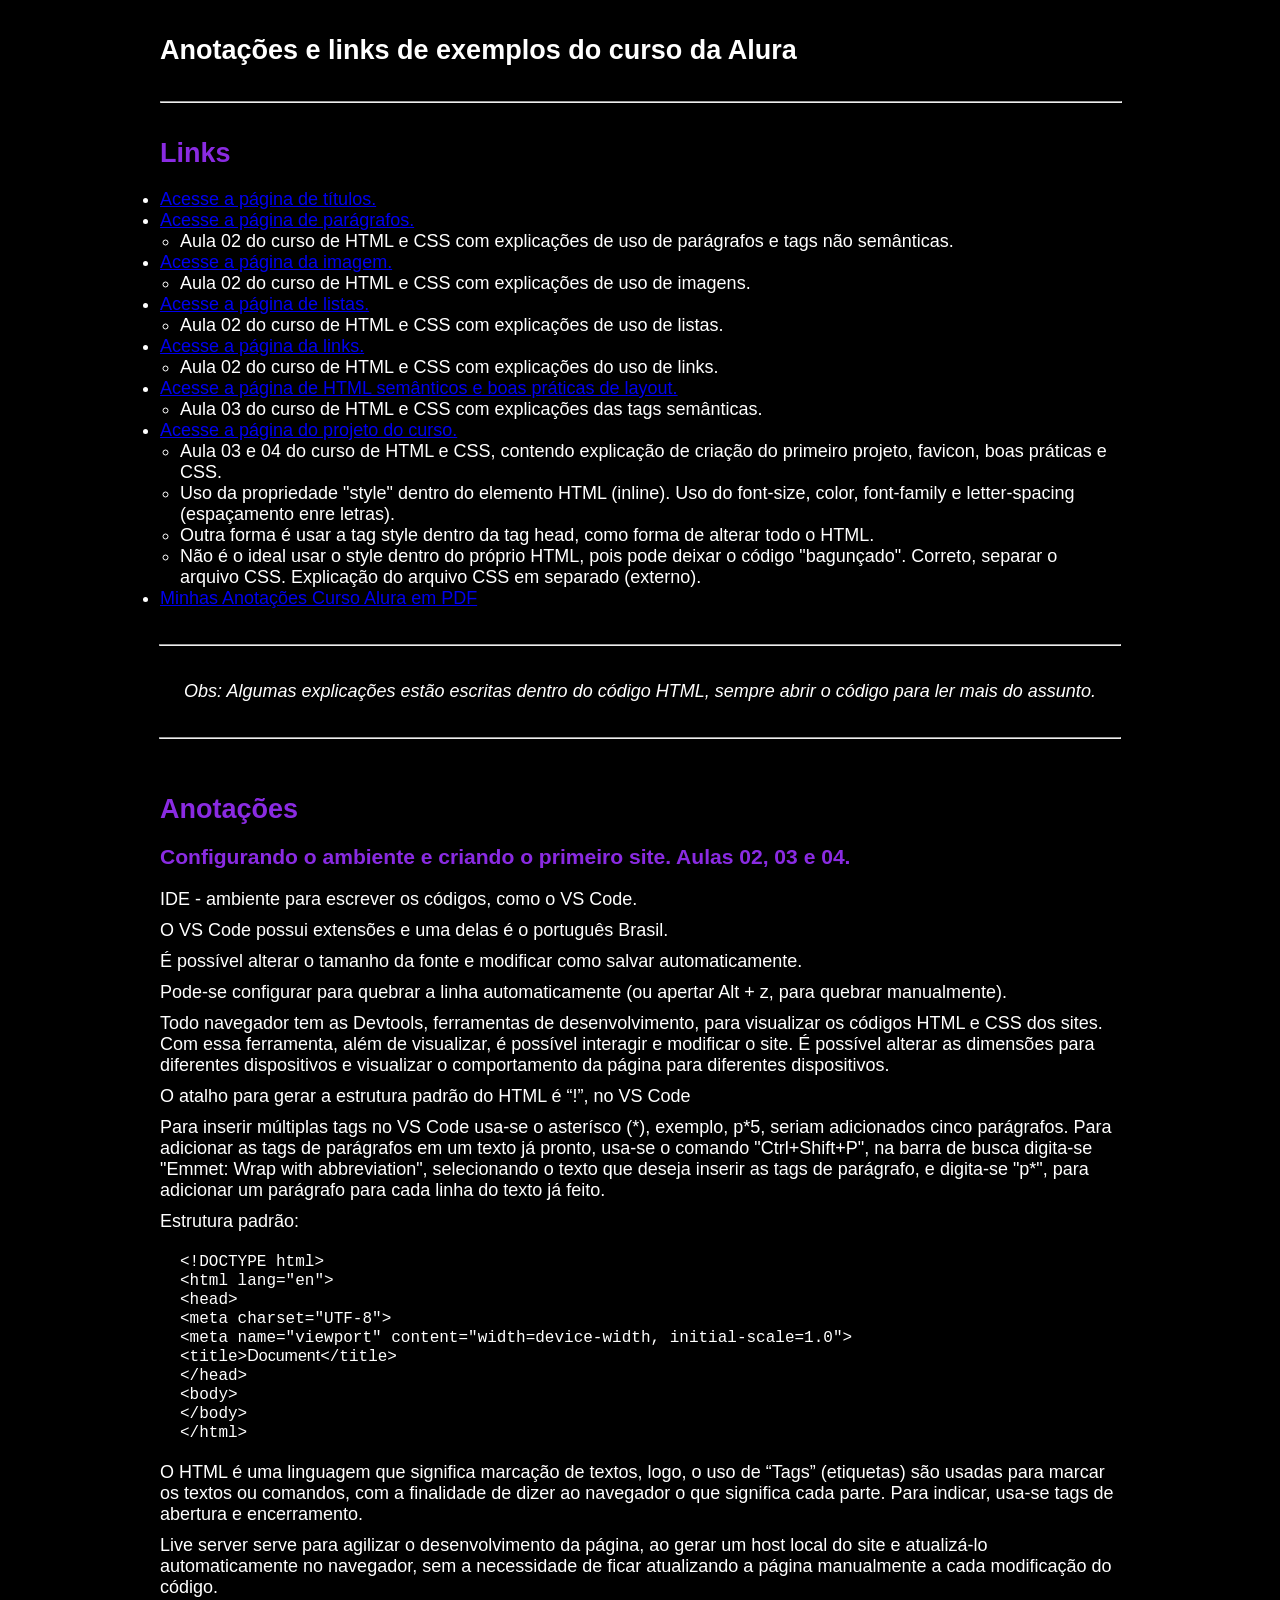
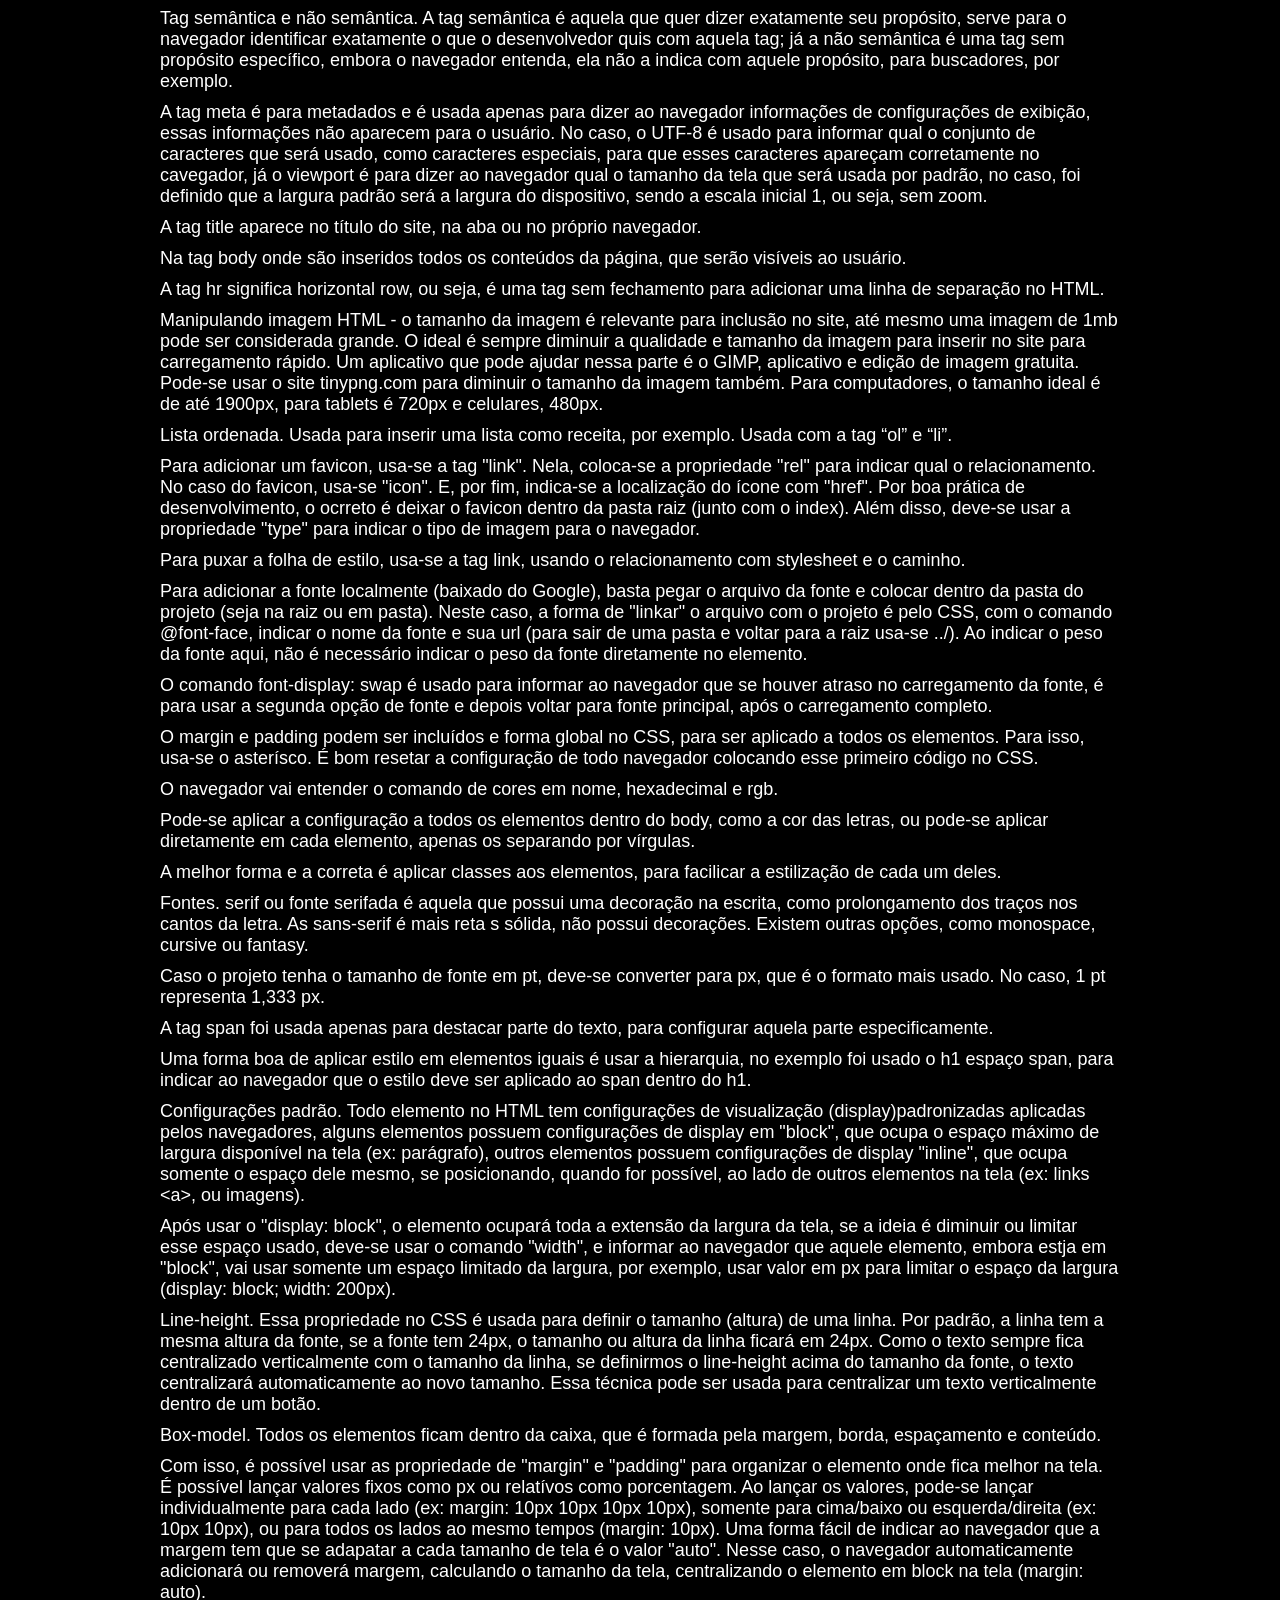
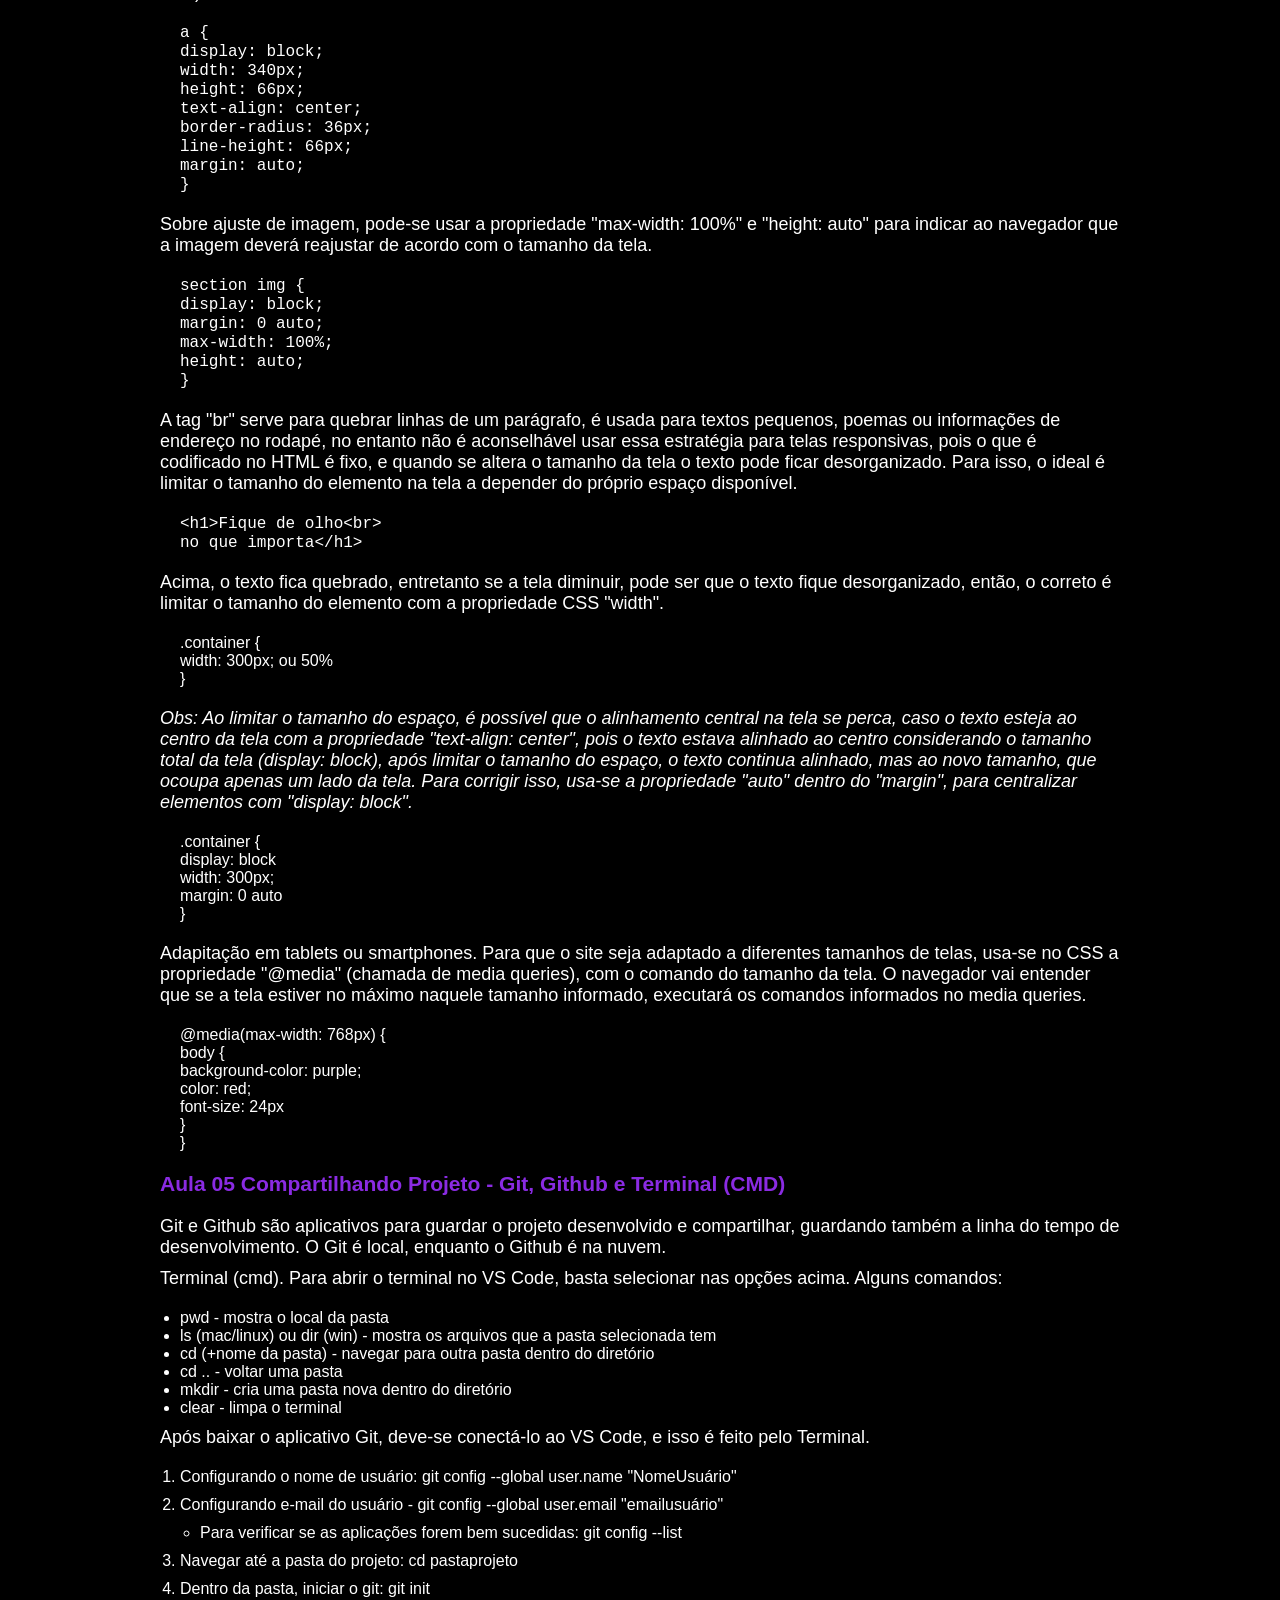
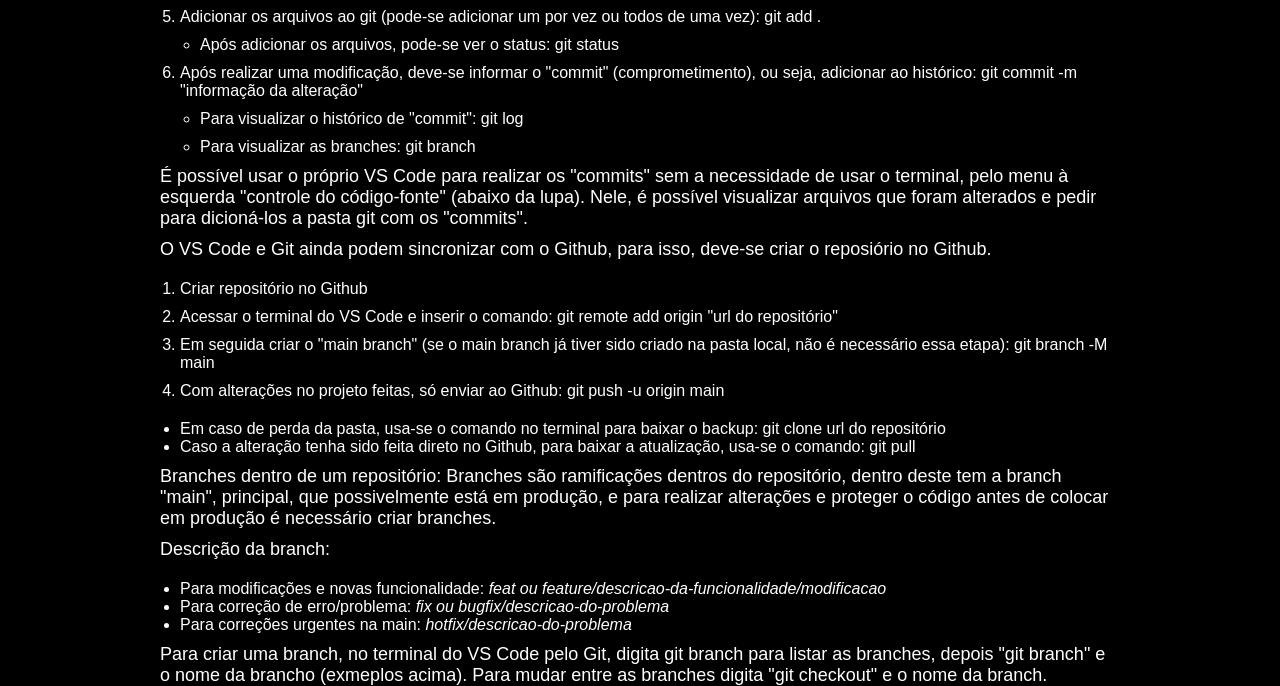
==== index.html @ 7b529852 "commit-inicial" ====
<!DOCTYPE html>
<html lang="pt-br">
<head>
    <meta charset="UTF-8">
    <meta name="viewport" content="width=device-width, initial-scale=1.0">
    <!-- a tag meta é para metadados e é usada apenas para dizer ao navegador informações de configurações de exibição, essas informações não aparecem para o usuário. No caso, o UTF-8 é usado para informar qual o conjunto de caracteres que será usado, como caracteres especiais, para que esses caracteres apareçam corretamente no cavegador, já o viewport é para dizer ao navegador qual o tamanho da tela que será usada por padrão, no caso, foi definido que a largura padrão será a largura do dispositivo, sendo a escala inicial 1, ou seja, sem zoom. -->
    <title>Exemplos de Tags HTML</title>
    <!-- a tag title aparece no título do site, na aba ou no próprio navegador. -->
     <link rel="stylesheet" href="css/principal.css">
</head>
<body>
    <main>
        <section class="primeira__secao">
            <!-- na tag body onde são inseridos todos os conteúdos da página, que serão visíveis ao usuário. -->
            <h1>Anotações e links de exemplos do curso da Alura</h1>
            <hr>
            <!-- a tag hr significa horizontal row, ou seja, é uma tag sem fechamento para adicionar uma linha de separação no HTML. -->
            <h2>Links</h2>
            <ul>
                <li><a href="titulos.html" target="_blank">Acesse a página de títulos.</a></li>
                <li>
                    <a href="paragrafos.html" target="_blank">Acesse a página de parágrafos.</a>
                    <ul>
                        <li>Aula 02 do curso de HTML e CSS com explicações de uso de parágrafos e tags não semânticas.</li>
                    </ul>
                </li>
                <li>
                    <a href="imagem.html" target="_blank">Acesse a página da imagem.</a>
                    <ul>
                        <li>Aula 02 do curso de HTML e CSS com explicações de uso de imagens.</li>
                    </ul>
                </li>
                <li>
                    <a href="listas.html" target="_blank">Acesse a página de listas.</a>
                    <ul>
                        <li>Aula 02 do curso de HTML e CSS com explicações de uso de listas.</li>
                    </ul>
                </li>
                <li>
                    <a href="links.html" target="_blank">Acesse a página da links.</a>
                    <ul>
                        <li>Aula 02 do curso de HTML e CSS com explicações do uso de links.</li>
                    </ul>
                </li>
                <li>
                    <a href="semantico.html" target="_blank">Acesse a página de HTML semânticos e boas práticas de layout.</a>
                    <ul>
                        <li>Aula 03 do curso de HTML e CSS com explicações das tags semânticas.</li>
                    </ul>
                </li>
                <li>
                    <a href="projetocurso.html" target="_blank">Acesse a página do projeto do curso.</a>
                    <ul>
                        <li>Aula 03 e 04 do curso de HTML e CSS, contendo explicação de criação do primeiro projeto, favicon, boas práticas e CSS.</li>
                        <li>Uso da propriedade "style" dentro do elemento HTML (inline). Uso do font-size, color, font-family e letter-spacing (espaçamento enre letras). </li>
                        <li>Outra forma é usar a tag style dentro da tag head, como forma de alterar todo o HTML.</li>
                        <li>Não é o ideal usar o style dentro do próprio HTML, pois pode deixar o código "bagunçado". Correto, separar o arquivo CSS. Explicação do arquivo CSS em separado (externo).</li>
                    </ul>
                </li>
                <li><a href="arquives/texto curso alura.pdf" target="_blank">Minhas Anotações Curso Alura em PDF</a></li>
            </ul>
        </section>

        <hr class="linha__entre__secao">

        <p class="paragrafo__entre__secao"><i>Obs: Algumas explicações estão escritas dentro do código HTML, sempre abrir o código para ler mais do assunto.</i></p>

        <hr class="linha__entre__secao">

        <section class="segunda__secao">
            <h2>Anotações</h2>

                <h3>Configurando o ambiente e criando o primeiro site. Aulas 02, 03 e 04.</h3>

                    <p>IDE - ambiente para escrever os códigos, como o VS Code.</p>
                    <p>O VS Code possui extensões e uma delas é o português Brasil.</p>
                    <p>É possível alterar o tamanho da fonte e modificar como salvar automaticamente.</p>
                    <p>Pode-se configurar para quebrar a linha automaticamente (ou apertar Alt + z, para quebrar manualmente).</p>
                    <p>Todo navegador tem as Devtools, ferramentas de desenvolvimento, para visualizar os códigos HTML e CSS dos sites. Com essa ferramenta, além de visualizar, é possível interagir e modificar o site. É possível alterar as dimensões para diferentes dispositivos e visualizar o comportamento da página para diferentes dispositivos.</p>
                    <p>O atalho para gerar a estrutura padrão do HTML é “!”, no VS Code</p>
                    <p>Para inserir múltiplas tags no VS Code usa-se o asterísco (*), exemplo, p*5, seriam adicionados cinco parágrafos. Para adicionar as tags de parágrafos em um texto já pronto, usa-se o comando "Ctrl+Shift+P", na barra de busca digita-se "Emmet: Wrap with abbreviation", selecionando o texto que deseja inserir as tags de parágrafo, e digita-se "p*", para adicionar um parágrafo para cada linha do texto já feito.</p>
                    <p>Estrutura padrão:</p>
                    <div style="font-size: 16px;">
                        <code>&lt;!DOCTYPE html&gt;</code><br>
                        <code>&lt;html lang="en"&gt;</code><br>
                        <code>&lt;head&gt;</code><br>
                        <code>&lt;meta charset="UTF-8"&gt;</code><br>
                        <code>&lt;meta name="viewport" content="width=device-width, initial-scale=1.0"&gt;</code><br>
                        <code>&lt;title&gt;</code>Document<code>&lt;/title&gt;</code><br>
                        <code>&lt;/head&gt;</code><br>
                        <code>&lt;body&gt;</code><br>
                        <code>&lt;/body&gt;</code><br>
                        <code>&lt;/html&gt;</code>
                    </div>
                    <p>O HTML é uma linguagem que significa marcação de textos, logo, o uso de “Tags” (etiquetas) são usadas para marcar os textos ou comandos, com a finalidade de dizer ao navegador o que significa cada parte. Para indicar, usa-se tags de abertura e encerramento.</p>
                    <p>Live server serve para agilizar o desenvolvimento da página, ao gerar um host local do site e atualizá-lo automaticamente no navegador, sem a necessidade de ficar atualizando a página manualmente a cada modificação do código.</p>
                    <p>Tag semântica e não semântica. A tag semântica é aquela que quer dizer exatamente seu propósito, serve para o navegador identificar exatamente o que o desenvolvedor quis com aquela tag; já a não semântica é uma tag sem propósito específico, embora o navegador entenda, ela não a indica com aquele propósito, para buscadores, por exemplo.</p>
                    <p>A tag meta é para metadados e é usada apenas para dizer ao navegador informações de configurações de exibição, essas informações não aparecem para o usuário. No caso, o UTF-8 é usado para informar qual o conjunto de caracteres que será usado, como caracteres especiais, para que esses caracteres apareçam corretamente no cavegador, já o viewport é para dizer ao navegador qual o tamanho da tela que será usada por padrão, no caso, foi definido que a largura padrão será a largura do dispositivo, sendo a escala inicial 1, ou seja, sem zoom.
                    <p>A tag title aparece no título do site, na aba ou no próprio navegador.</p>
                    <p>Na tag body onde são inseridos todos os conteúdos da página, que serão visíveis ao usuário.</p>
                    <p>A tag hr significa horizontal row, ou seja, é uma tag sem fechamento para adicionar uma linha de separação no HTML.</p>
                    <p>Manipulando imagem HTML - o tamanho da imagem é relevante para inclusão no site, até mesmo uma imagem de 1mb pode ser considerada grande. O ideal é sempre diminuir a qualidade e tamanho da imagem para inserir no site para carregamento rápido. Um aplicativo que pode ajudar nessa parte é o GIMP, aplicativo e edição de imagem gratuita. Pode-se usar o site tinypng.com para diminuir o tamanho da imagem também. Para computadores, o tamanho ideal é de até 1900px, para tablets é 720px e celulares, 480px.</p>
                    <p>Lista ordenada. Usada para inserir uma lista como receita, por exemplo. Usada com a tag “ol” e “li”.</p>
                    <p>Para adicionar um favicon, usa-se a tag "link". Nela, coloca-se a propriedade "rel" para indicar qual o relacionamento. No caso do favicon, usa-se "icon". E, por fim, indica-se a localização do ícone com "href". Por boa prática de desenvolvimento, o ocrreto é deixar o favicon dentro da pasta raiz (junto com o index). Além disso, deve-se usar a propriedade "type" para indicar o tipo de imagem para o navegador.</p>
                    <p>Para puxar a folha de estilo, usa-se a tag link, usando o relacionamento com stylesheet e o caminho.</p>
                    <p>Para adicionar a fonte localmente (baixado do Google), basta pegar o arquivo da fonte e colocar dentro da pasta do projeto (seja na raiz ou em pasta). Neste caso, a forma de "linkar" o arquivo com o projeto é pelo CSS, com o comando @font-face, indicar o nome da fonte e sua url (para sair de uma pasta e voltar para a raiz usa-se ../). Ao indicar o peso da fonte aqui, não é necessário indicar o peso da fonte diretamente no elemento.</p>
                    <p>O comando font-display: swap é usado para informar ao navegador que se houver atraso no carregamento da fonte, é para usar a segunda opção de fonte e depois voltar para fonte principal, após o carregamento completo.</p>
                    <p>O margin e padding podem ser incluídos e forma global no CSS, para ser aplicado a todos os elementos. Para isso, usa-se o asterísco. É bom resetar a configuração de todo navegador colocando esse primeiro código no CSS.</p>
                    <p>O navegador vai entender o comando de cores em nome, hexadecimal e rgb.</p>
                    <p>Pode-se aplicar a configuração a todos os elementos dentro do body, como a cor das letras, ou pode-se aplicar diretamente em cada elemento, apenas os separando por vírgulas.</p>
                    <p>A melhor forma e a correta é aplicar classes aos elementos, para facilicar a estilização de cada um deles.</p>
                    <p>Fontes. serif ou fonte serifada é aquela que possui uma decoração na escrita, como prolongamento dos traços nos cantos da letra. As sans-serif é mais reta s sólida, não possui decorações. Existem outras opções, como monospace, cursive ou fantasy.</p>
                    <p>Caso o projeto tenha o tamanho de fonte em pt, deve-se converter para px, que é o formato mais usado. No caso, 1 pt representa 1,333 px.</p>
                    <p>A tag span foi usada apenas para destacar parte do texto, para configurar aquela parte especificamente.</p>
                    <p>Uma forma boa de aplicar estilo em elementos iguais é usar a hierarquia, no exemplo foi usado o h1 espaço span, para indicar ao navegador que o estilo deve ser aplicado ao span dentro do h1.</p>
                    <p>Configurações padrão. Todo elemento no HTML tem configurações de visualização (display)padronizadas aplicadas pelos navegadores, alguns elementos possuem configurações de display em "block", que ocupa o espaço máximo de largura disponível na tela (ex: parágrafo), outros elementos possuem configurações de display "inline", que ocupa somente o espaço dele mesmo, se posicionando, quando for possível, ao lado de outros elementos na tela (ex: links &lt;a&gt;, ou imagens).</p>
                    <p>Após usar o "display: block", o elemento ocupará toda a extensão da largura da tela, se a ideia é diminuir ou limitar esse espaço usado, deve-se usar o comando "width", e informar ao navegador que aquele elemento, embora estja em "block", vai usar somente um espaço limitado da largura, por exemplo, usar valor em px para limitar o espaço da largura (display: block; width: 200px).</p>
                    <p>Line-height. Essa propriedade no CSS é usada para definir o tamanho (altura) de uma linha. Por padrão, a linha tem a mesma altura da fonte, se a fonte tem 24px, o tamanho ou altura da linha ficará em 24px. Como o texto sempre fica centralizado verticalmente com o tamanho da linha, se definirmos o line-height acima do tamanho da fonte, o texto centralizará automaticamente ao novo tamanho. Essa técnica pode ser usada para centralizar um texto verticalmente dentro de um botão.</p>
                    <p>Box-model. Todos os elementos ficam dentro da caixa, que é formada pela margem, borda, espaçamento e conteúdo.</p>
                    <p>Com isso, é possível usar as propriedade de "margin" e "padding" para organizar o elemento onde fica melhor na tela. É possível lançar valores fixos como px ou relatívos como porcentagem. Ao lançar os valores, pode-se lançar individualmente para cada lado (ex: margin: 10px 10px 10px 10px), somente para cima/baixo ou esquerda/direita (ex: 10px 10px), ou para todos os lados ao mesmo tempos (margin: 10px). Uma forma fácil de indicar ao navegador que a margem tem que se adapatar a cada tamanho de tela é o valor "auto". Nesse caso, o navegador automaticamente adicionará ou removerá margem, calculando o tamanho da tela, centralizando o elemento em block na tela (margin: auto).</p>
                    <div style="font-size: 16px;">
                        <code>a {<br>
                            display: block;<br>
                            width: 340px;<br>
                            height: 66px;<br>
                            text-align: center;<br>
                            border-radius: 36px;<br>
                            line-height: 66px;<br>
                            margin: auto;<br>
                        }</code>
                    </div>
                    <p>Sobre ajuste de imagem, pode-se usar a propriedade "max-width: 100%" e "height: auto" para indicar ao navegador que a imagem deverá reajustar de acordo com o tamanho da tela.</p>
                    <div style="font-size: 16px;">
                        <code>section img {<br>
                            display: block;<br>
                            margin: 0 auto;<br>
                            max-width: 100%;<br>
                            height: auto;<br>
                        }</code>
                    </div>
                    <p>A tag "br" serve para quebrar linhas de um parágrafo, é usada para textos pequenos, poemas ou informações de endereço no rodapé, no entanto não é aconselhável usar essa estratégia para telas responsivas, pois o que é codificado no HTML é fixo, e quando se altera o tamanho da tela o texto pode ficar desorganizado. Para isso, o ideal é limitar o tamanho do elemento na tela a depender do próprio espaço disponível.</p>
                    <div style="font-size: 16px;"><code>&lt;h1&gt;Fique de olho&lt;br&gt;<br> no que importa&lt;/h1&gt;</code></div>
                    <p>Acima, o texto fica quebrado, entretanto se a tela diminuir, pode ser que o texto fique desorganizado, então, o correto é limitar o tamanho do elemento com a propriedade CSS "width".</p>
                    <div style="font-size: 16px;">.container {<br>width: 300px; ou 50% <br>}</div>
                    <p><i>Obs: Ao limitar o tamanho do espaço, é possível que o alinhamento central na tela se perca, caso o texto esteja ao centro da tela com a propriedade "text-align: center", pois o texto estava alinhado ao centro considerando o tamanho total da tela (display: block), após limitar o tamanho do espaço, o texto continua alinhado, mas ao novo tamanho, que ocoupa apenas um lado da tela. Para corrigir isso, usa-se a propriedade "auto" dentro do "margin", para centralizar elementos com "display: block".</i></p>
                    <div style="font-size: 16px;">.container {<br>display: block <br>width: 300px; <br>margin: 0 auto <br>}</div>
                    <p>Adapitação em tablets ou smartphones. Para que o site seja adaptado a diferentes tamanhos de telas, usa-se no CSS a propriedade "@media" (chamada de media queries), com o comando do tamanho da tela. O navegador vai entender que se a tela estiver no máximo naquele tamanho informado, executará os comandos informados no media queries.</p>
                    <div style="font-size: 16px;">@media(max-width: 768px) {<br>body { <br>background-color: purple; <br>color: red; <br>font-size: 24px <br>} <br>}</div>
                    
                    <h3>Aula 05 Compartilhando Projeto - Git, Github e Terminal (CMD)</h3>
                    <p>Git e Github são aplicativos para guardar o projeto desenvolvido e compartilhar, guardando também a linha do tempo de desenvolvimento. O Git é local, enquanto o Github é na nuvem.</p>
                    <p>Terminal (cmd). Para abrir o terminal no VS Code, basta selecionar nas opções acima. Alguns comandos:</p>
                    <ul>
                        <li>pwd - mostra o local da pasta</li>
                        <li>ls (mac/linux) ou dir (win) - mostra os arquivos que a pasta selecionada tem</li>
                        <li>cd (+nome da pasta) - navegar para outra pasta dentro do diretório</li>
                        <li>cd .. - voltar uma pasta</li>
                        <li>mkdir - cria uma pasta nova dentro do diretório</li>
                        <li>clear - limpa o terminal</li>
                    </ul>
                    <p>Após baixar o aplicativo Git, deve-se conectá-lo ao VS Code, e isso é feito pelo Terminal.</p>
                    <ol>
                        <li>Configurando o nome de usuário: git config --global user.name "NomeUsuário"</li>
                        <li>Configurando e-mail do usuário - git config --global user.email "emailusuário"
                            <ul>
                                <li>Para verificar se as aplicações forem bem sucedidas: git config --list</li>
                            </ul>
                        </li>
                        <li>Navegar até a pasta do projeto: cd pastaprojeto</li>
                        <li>Dentro da pasta, iniciar o git: git init</li>
                        <li>Adicionar os arquivos ao git (pode-se adicionar um por vez ou todos de uma vez): git add .
                            <ul>
                                <li>Após adicionar os arquivos, pode-se ver o status: git status</li>
                            </ul>
                        </li>
                        <li>Após realizar uma modificação, deve-se informar o "commit" (comprometimento), ou seja, adicionar ao histórico: git commit -m "informação da alteração"
                            <ul>
                                <li>Para visualizar o histórico de "commit": git log</li>
                                <li>Para visualizar as branches: git branch</li>
                            </ul>
                        </li>
                    </ol>
                    <p>É possível usar o próprio VS Code para realizar os "commits" sem a necessidade de usar o terminal, pelo menu à esquerda "controle do código-fonte" (abaixo da lupa). Nele, é possível visualizar arquivos que foram alterados e pedir para dicioná-los a pasta git com os "commits".</p>
                    <p>O VS Code e Git ainda podem sincronizar com o Github, para isso, deve-se criar o reposiório no Github.</p>
                    <ol>
                        <li>Criar repositório no Github</li>
                        <li>Acessar o terminal do VS Code e inserir o comando: git remote add origin "url do repositório"</li>
                        <li>Em seguida criar o "main branch" (se o main branch já tiver sido criado na pasta local, não é necessário essa etapa): git branch -M main</li>
                        <li>Com alterações no projeto feitas, só enviar ao Github: git push -u origin main</li>
                    </ol>
                    <ul>
                        <li>Em caso de perda da pasta, usa-se o comando no terminal para baixar o backup: git clone url do repositório</li>
                        <li>Caso a alteração tenha sido feita direto no Github, para baixar a atualização, usa-se o comando: git pull</li>
                    </ul>
                    <p>Branches dentro de um repositório: Branches são ramificações dentros do repositório, dentro deste tem a branch "main", principal, que possivelmente está em produção, e para realizar alterações e proteger o código antes de colocar em produção é necessário criar branches.</p>
                    <p>Descrição da branch:</p>
                    <ul>
                        <li>Para modificações e novas funcionalidade: <i>feat ou feature/descricao-da-funcionalidade/modificacao</i></li>
                        <li>Para correção de erro/problema: <i>fix ou bugfix/descricao-do-problema</i></li>
                        <li>Para correções urgentes na main: <i>hotfix/descricao-do-problema</i></li>
                    </ul>
                    <p>Para criar uma branch, no terminal do VS Code pelo Git, digita git branch para listar as branches, depois "git branch" e o nome da brancho (exmeplos acima). Para mudar entre as branches digita "git checkout" e o nome da branch.</p>




        </section>
    </main>
</body>
</html>
---- css/principal.css ----
* {
    margin: 0;
    padding: 0;
}

body {
    font-family: 'Gill Sans', 'Gill Sans MT', Calibri, 'Trebuchet MS', sans-serif;
    background-color: black;
    color: white;
    height: 100vh;
    font-size: 18px;
}

hr {
    width: 100%;
}

.linha__entre__secao {
    width: 75%;
    margin: 35px 0 35px 0;
}

main {
    display: flex;
    flex-direction: column;
    align-items: center;
    width: 100%;
}

.primeira__secao {
    width: 75%;
    margin-top: 35px;
}

.primeira__secao ul li ul li {
    margin-left: 20px;
}

h1 {
    margin-bottom: 35px;
}

.primeira__secao h2 {
    margin-top: 35px;
}

/* .paragrafo__entre__secao {
    margin: 35px 0 35px 0
} */

.segunda__secao {
    width: 75%;
}

.segunda__secao p {
    margin-top: 10px;
}

h2, h3 {
    margin: 20px 0 20px 0;
    color:blueviolet
}

div {
    margin: 20px;
}

.segunda__secao ul {
    margin-top: 20px;
}

.segunda__secao li {
    margin-left: 20px;
    font-size: 16px;
}

.segunda__secao ol {
    margin-top: 20px;
}

.segunda__secao ol li {
    margin-top: 10px;
}

.segunda__secao ol li ul {
    margin-top: 5px;
}
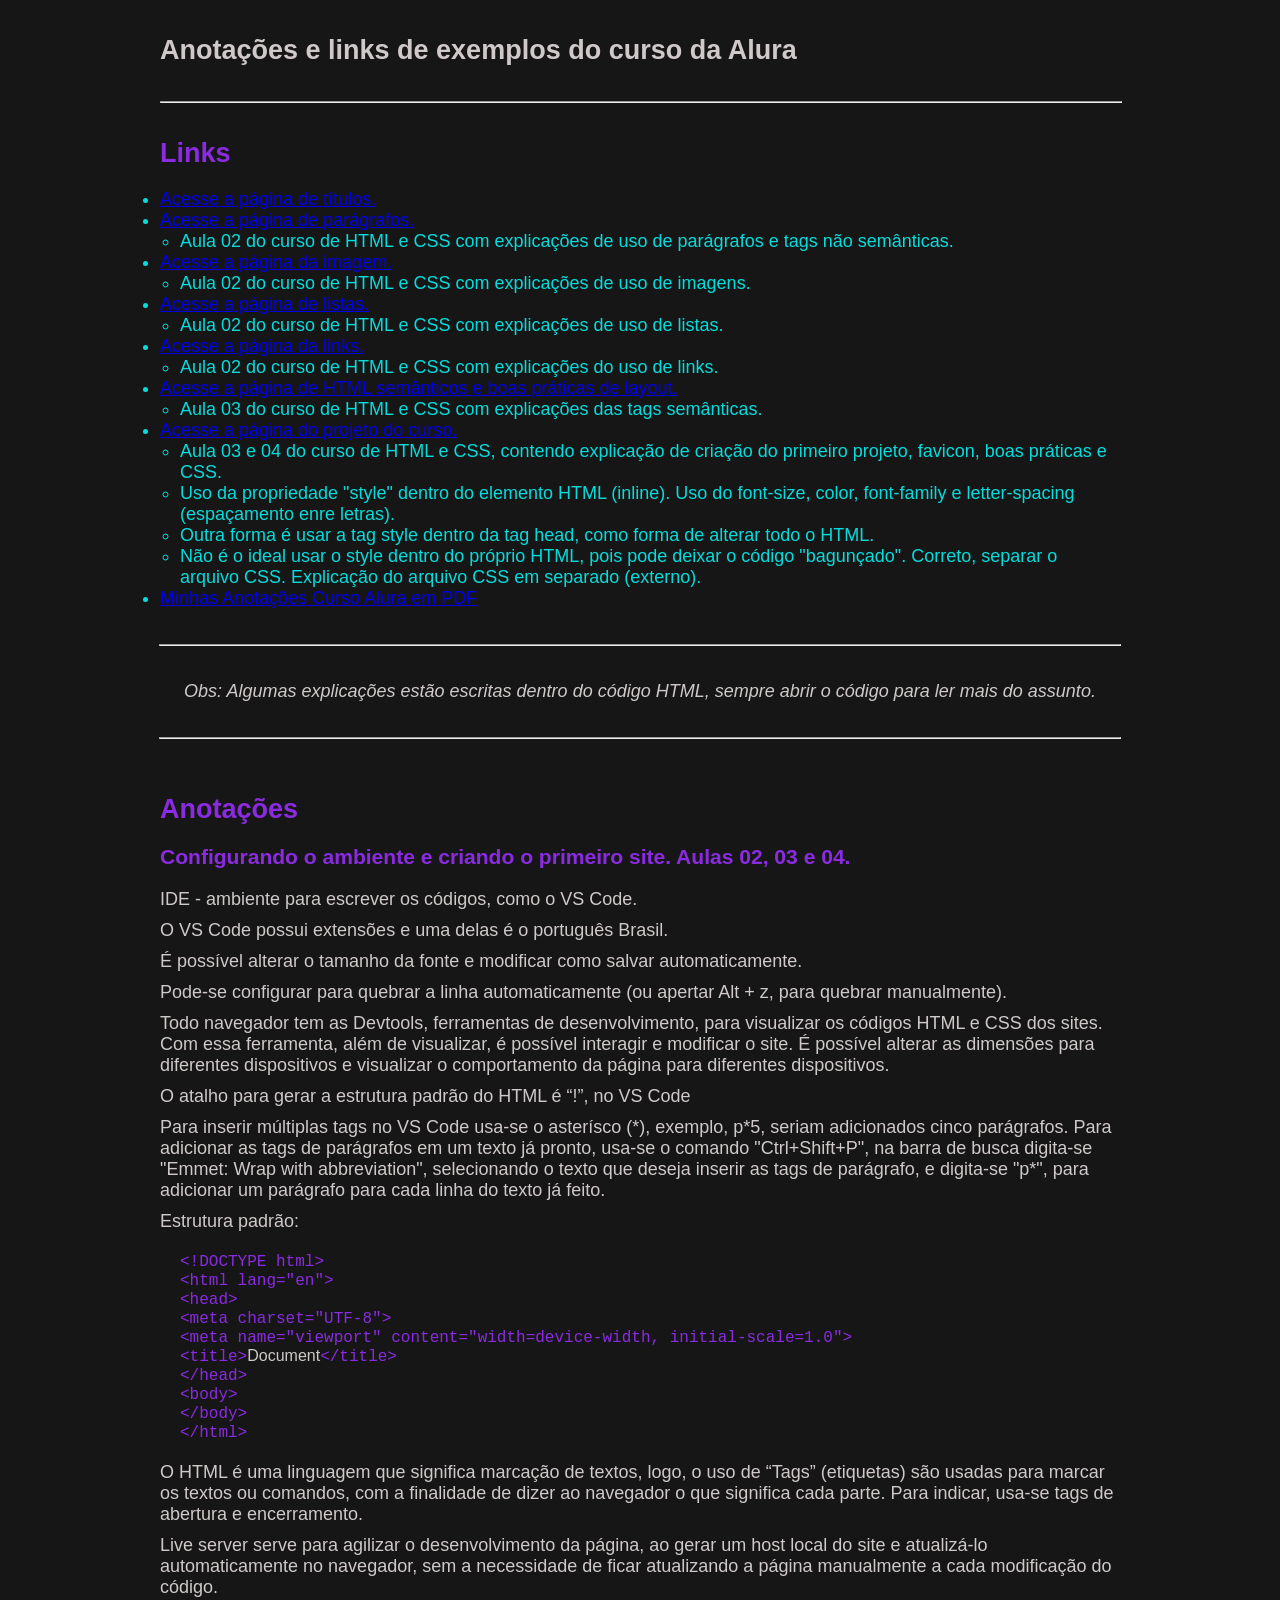
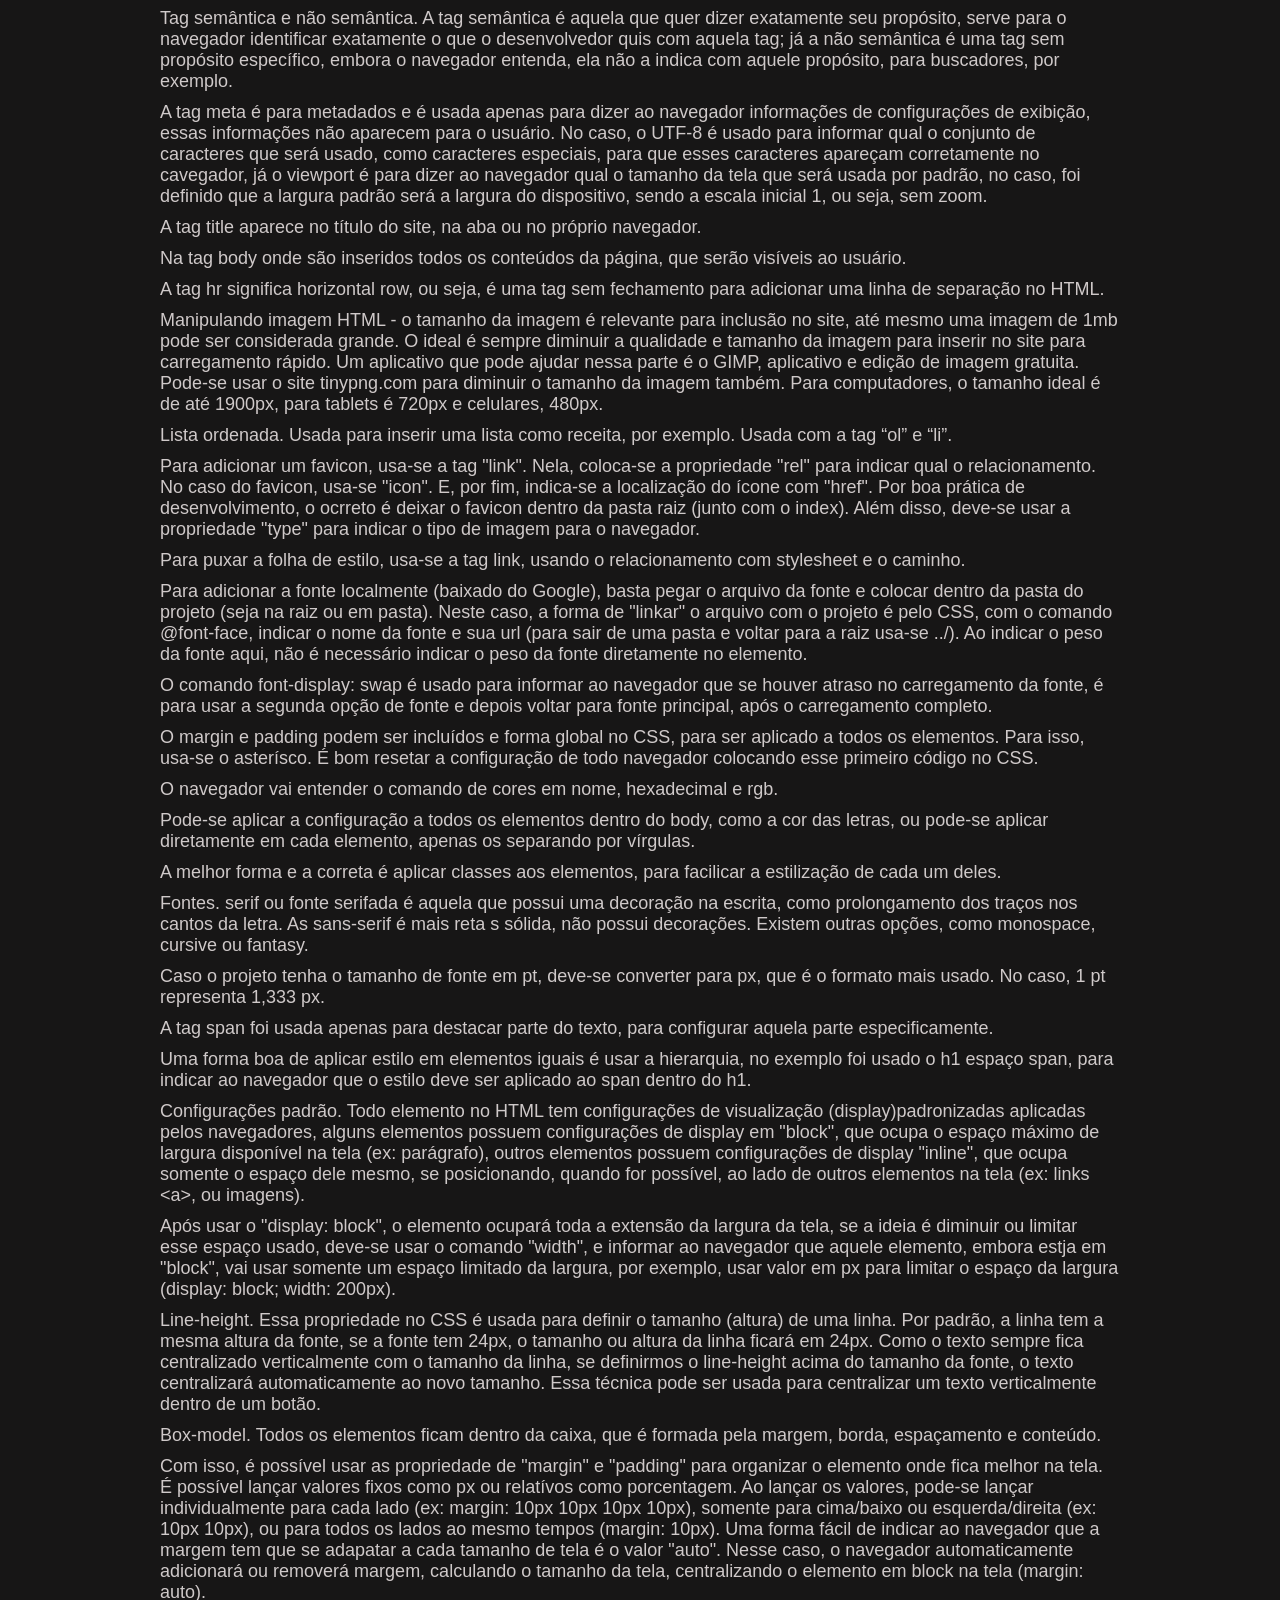
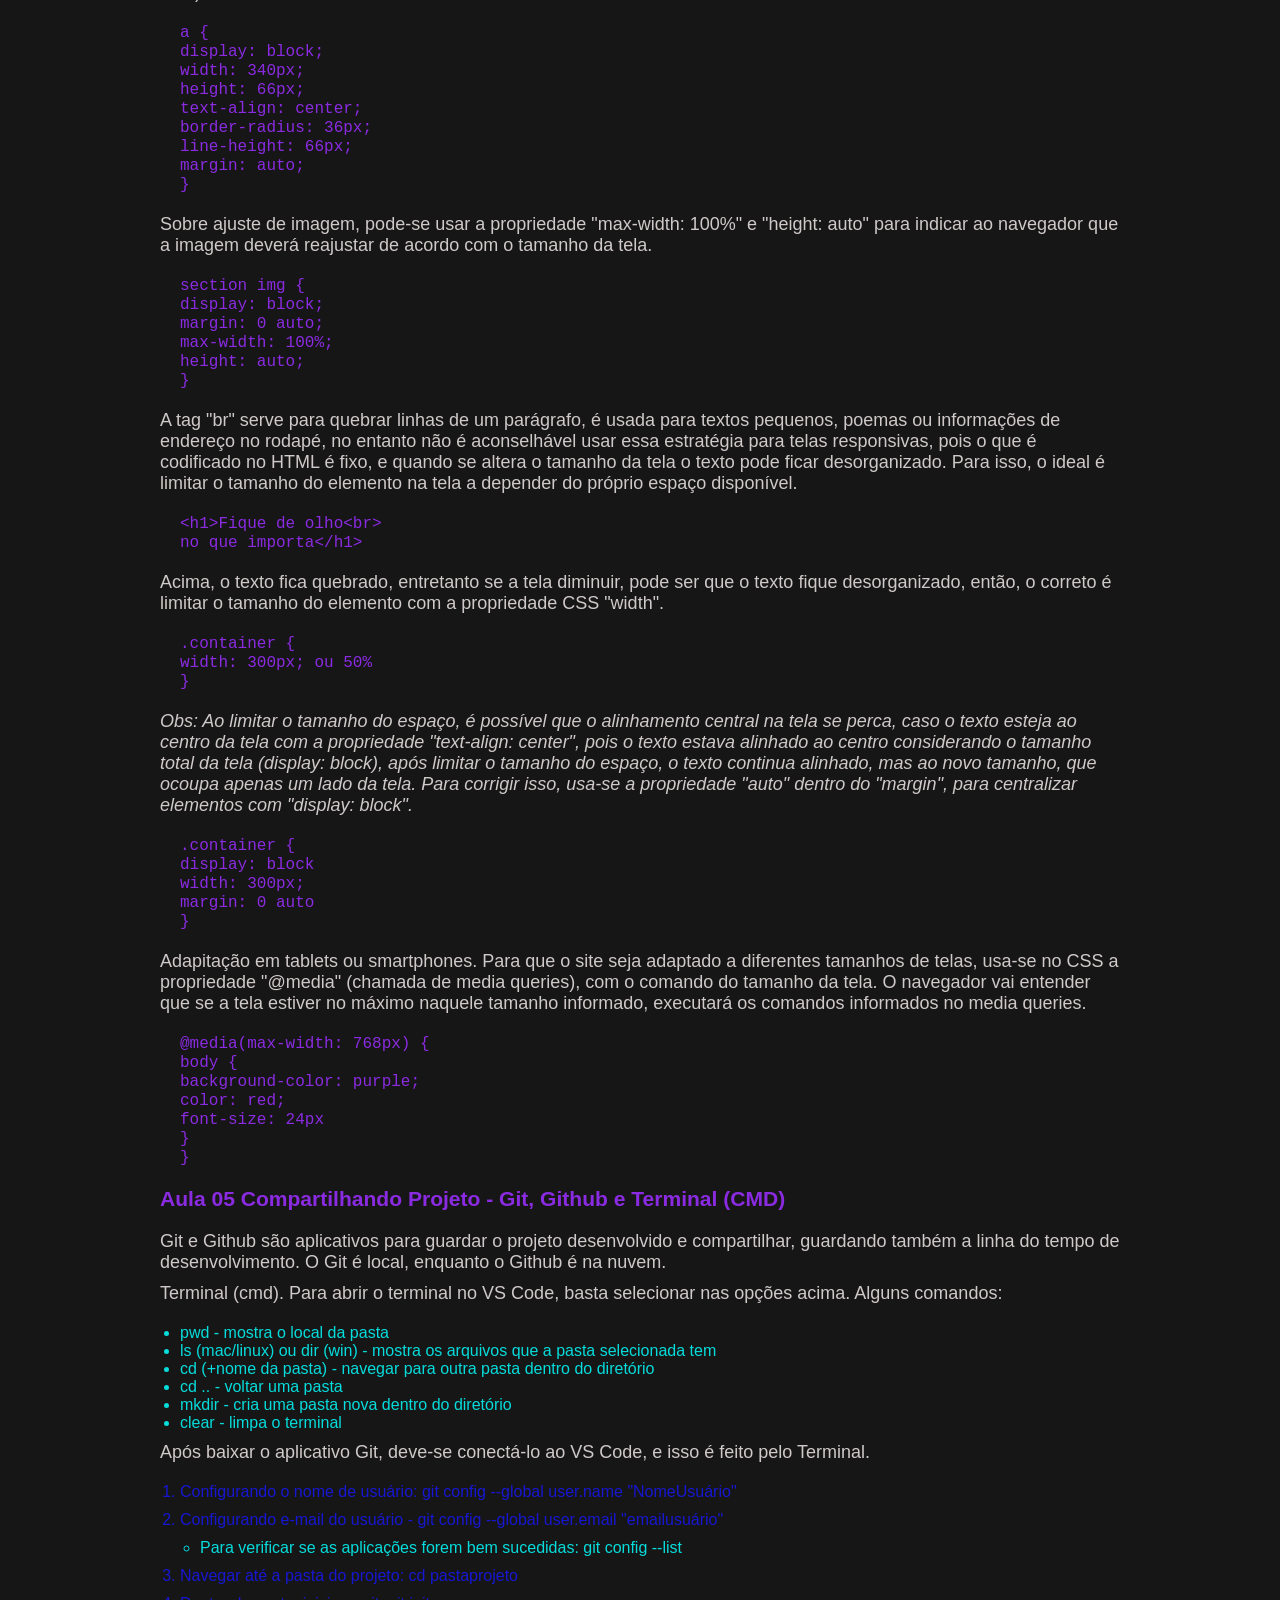
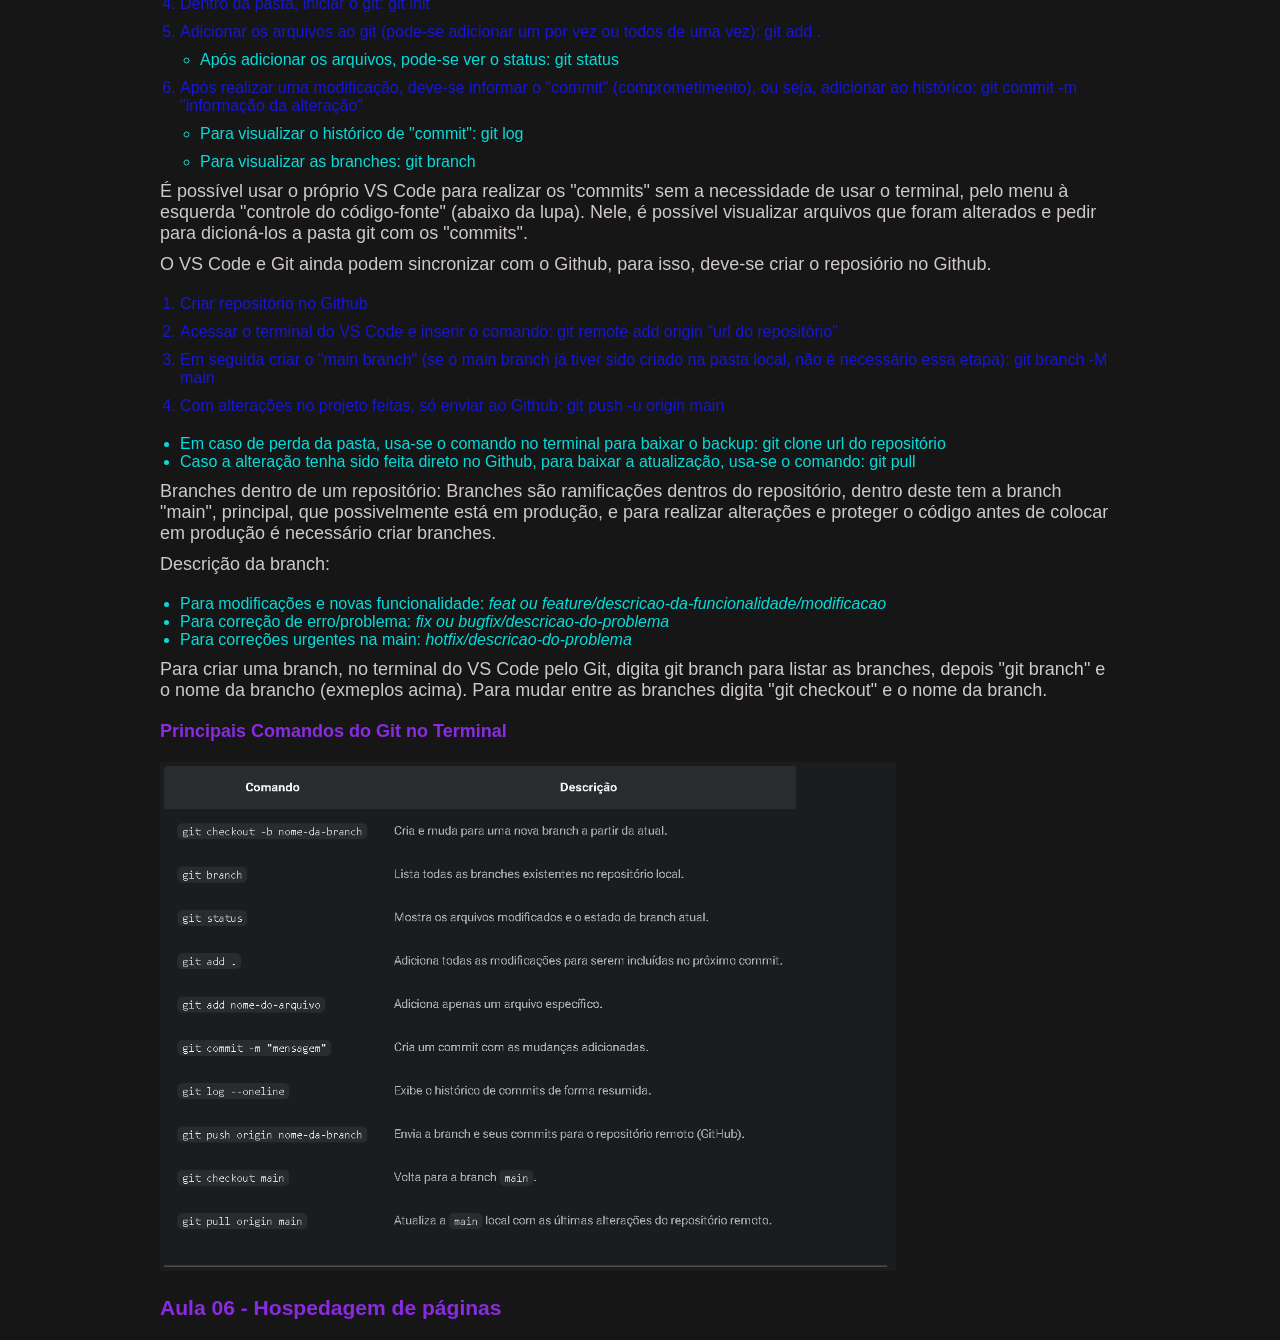
==== commit 4dfd3368: "pequenas alteracoes" ====
--- a/index.html
+++ b/index.html
@@ -141,11 +141,11 @@
                     <p>A tag "br" serve para quebrar linhas de um parágrafo, é usada para textos pequenos, poemas ou informações de endereço no rodapé, no entanto não é aconselhável usar essa estratégia para telas responsivas, pois o que é codificado no HTML é fixo, e quando se altera o tamanho da tela o texto pode ficar desorganizado. Para isso, o ideal é limitar o tamanho do elemento na tela a depender do próprio espaço disponível.</p>
                     <div style="font-size: 16px;"><code>&lt;h1&gt;Fique de olho&lt;br&gt;<br> no que importa&lt;/h1&gt;</code></div>
                     <p>Acima, o texto fica quebrado, entretanto se a tela diminuir, pode ser que o texto fique desorganizado, então, o correto é limitar o tamanho do elemento com a propriedade CSS "width".</p>
-                    <div style="font-size: 16px;">.container {<br>width: 300px; ou 50% <br>}</div>
+                    <div style="font-size: 16px;"><code>.container {<br>width: 300px; ou 50% <br>}</code></div>
                     <p><i>Obs: Ao limitar o tamanho do espaço, é possível que o alinhamento central na tela se perca, caso o texto esteja ao centro da tela com a propriedade "text-align: center", pois o texto estava alinhado ao centro considerando o tamanho total da tela (display: block), após limitar o tamanho do espaço, o texto continua alinhado, mas ao novo tamanho, que ocoupa apenas um lado da tela. Para corrigir isso, usa-se a propriedade "auto" dentro do "margin", para centralizar elementos com "display: block".</i></p>
-                    <div style="font-size: 16px;">.container {<br>display: block <br>width: 300px; <br>margin: 0 auto <br>}</div>
+                    <div style="font-size: 16px;"><code>.container {<br>display: block <br>width: 300px; <br>margin: 0 auto <br>}</code></div>
                     <p>Adapitação em tablets ou smartphones. Para que o site seja adaptado a diferentes tamanhos de telas, usa-se no CSS a propriedade "@media" (chamada de media queries), com o comando do tamanho da tela. O navegador vai entender que se a tela estiver no máximo naquele tamanho informado, executará os comandos informados no media queries.</p>
-                    <div style="font-size: 16px;">@media(max-width: 768px) {<br>body { <br>background-color: purple; <br>color: red; <br>font-size: 24px <br>} <br>}</div>
+                    <div style="font-size: 16px;"><code>@media(max-width: 768px) {<br>body { <br>background-color: purple; <br>color: red; <br>font-size: 24px <br>} <br>}</code></div>
                     
                     <h3>Aula 05 Compartilhando Projeto - Git, Github e Terminal (CMD)</h3>
                     <p>Git e Github são aplicativos para guardar o projeto desenvolvido e compartilhar, guardando também a linha do tempo de desenvolvimento. O Git é local, enquanto o Github é na nuvem.</p>
@@ -200,6 +200,10 @@
                         <li>Para correções urgentes na main: <i>hotfix/descricao-do-problema</i></li>
                     </ul>
                     <p>Para criar uma branch, no terminal do VS Code pelo Git, digita git branch para listar as branches, depois "git branch" e o nome da brancho (exmeplos acima). Para mudar entre as branches digita "git checkout" e o nome da branch.</p>
+                    <h4>Principais Comandos do Git no Terminal</h4>
+                    <img src="assets/comandos-git.PNG" alt="comandos git" width="736" height="auto">
+                    <h3>Aula 06 - Hospedagem de páginas</h3>
+                    <p></p>
 
 
 
--- a/css/principal.css
+++ b/css/principal.css
@@ -5,8 +5,8 @@
 
 body {
     font-family: 'Gill Sans', 'Gill Sans MT', Calibri, 'Trebuchet MS', sans-serif;
-    background-color: black;
-    color: white;
+    background-color: rgb(23, 22, 22);
+    color: rgb(207, 201, 201);
     height: 100vh;
     font-size: 18px;
 }
@@ -40,6 +40,18 @@
     margin-bottom: 35px;
 }
 
+ol {
+    color:rgb(23, 23, 210);
+}
+
+ul {
+    color: rgb(6, 220, 220);
+}
+
+code {
+    color: blueviolet;
+}
+
 .primeira__secao h2 {
     margin-top: 35px;
 }
@@ -56,7 +68,7 @@
     margin-top: 10px;
 }
 
-h2, h3 {
+h2, h3, h4 {
     margin: 20px 0 20px 0;
     color:blueviolet
 }
